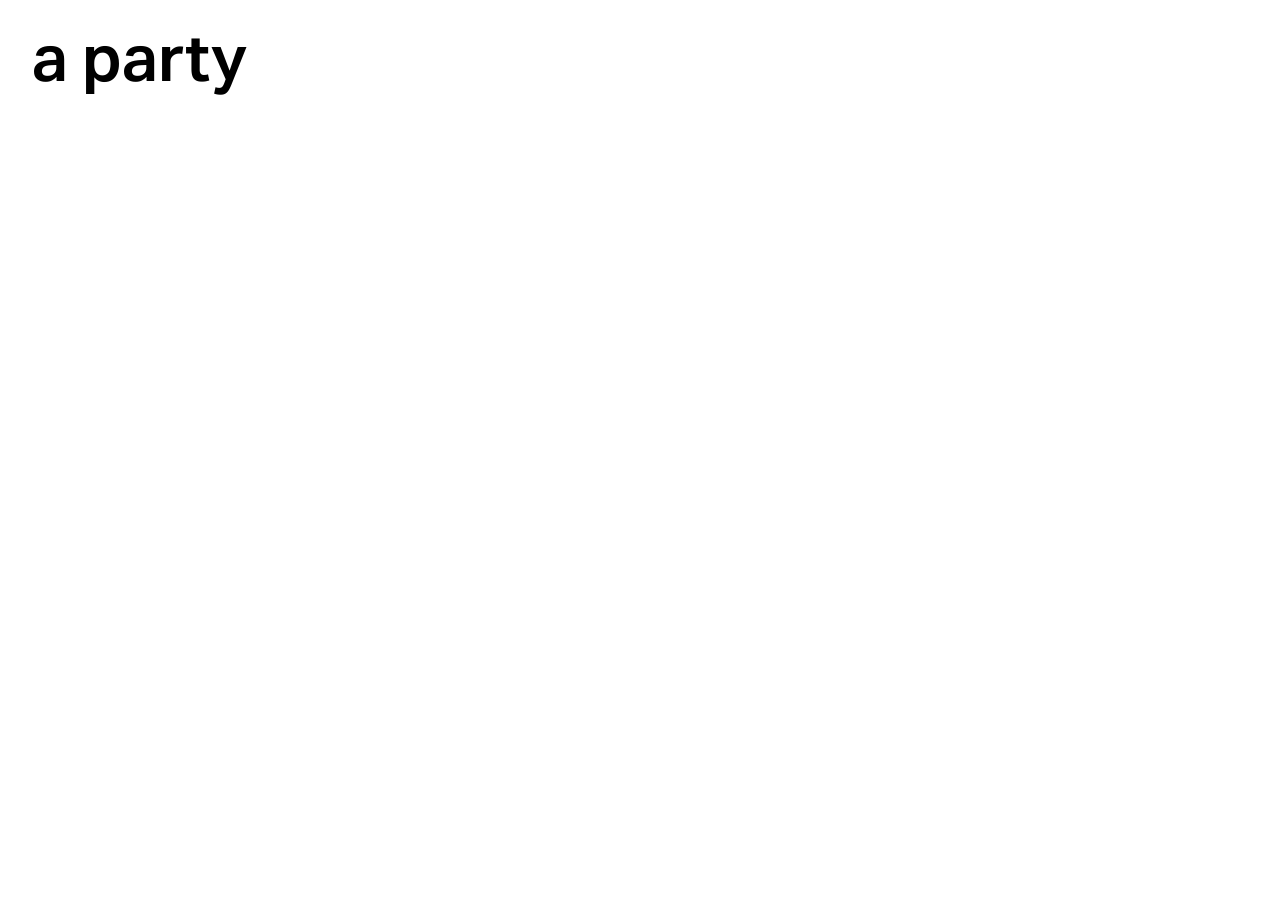
==== nyc/index.html @ 4cf306f3 "first commit" ====
<!DOCTYPE html>
<html lang="en">
	<head>
		<meta charset="utf-8">
		<title>a party</title>
    
		<link rel="stylesheet" href="public/index.css">

	</head>
	<body>
    <div id="heading">
      <h1><a href="../../index.html">a party</a></h1>
    </div>
    <div>
      <iframe   src="https://apartynyc-brody-grays-projects.vercel.app/" ></iframe>
    </div>
		<script type="module" src="./main.js"></script>
	</body>
</html>
---- nyc/public/index.css ----
@media (min-width: 1px), (max-width: 554px){
  @font-face {
    font-family: myFirstFont;
    src: url(/AktivGroteskthin.ttf);
  }
  *{
    font-family: myFirstFont;
  }
  body {
    background-color: white;
    margin: 0;
    
  }
  
  #heading {
    display: flex;
    justify-content: start; /* Spreads items (logo and nav) apart */
    align-items: center;
    padding: 0.45rem 1rem;
  }
  
  
  
  h1 {
    color: rgb(0, 0, 0);
    font-size: 30px;
    margin: 0px;
    font-weight: 100;
    z-index: 9999;
  }
  
  h1 a {
    text-decoration: none; /* Remove underline from the link */
    color: inherit; /* Inherit color from h1 */
  }
  
  h1 a:hover {
    text-decoration: underline; /* Optional: Add underline on hover */
  } 
  
  
  iframe {
    position: fixed ;
    top: 0;
    left: 0;
    width: 100%;
    height: 100%;
    border: none; /* Removes the default iframe border */
    z-index: -1;
  }
  }

@media (min-width: 554px){
    @font-face {
      font-family: myFirstFont;
      src: url(/AktivGroteskthin.ttf);
    }
    *{
      font-family: myFirstFont;
    }
    body {
      background-color: white;
      margin: 0;
      
    }
    
    #heading {
      display: flex;
      justify-content: start; /* Spreads items (logo and nav) apart */
      align-items: center;
      padding: 1rem 2rem;
    }
    
    
    
    h1 {
      color: rgb(0, 0, 0);
      font-size: 65px;
      margin: 0px;
      font-weight: 100;
      z-index: 9999;
    }
    
    h1 a {
      text-decoration: none; /* Remove underline from the link */
      color: inherit; /* Inherit color from h1 */
    }
    
    h1 a:hover {
      text-decoration: underline; /* Optional: Add underline on hover */
    } 
    
    
    iframe {
      position: fixed ;
      top: 0;
      left: 0;
      width: 100%;
      height: 100%;
      border: none; /* Removes the default iframe border */
      z-index: -1;
    }
  }
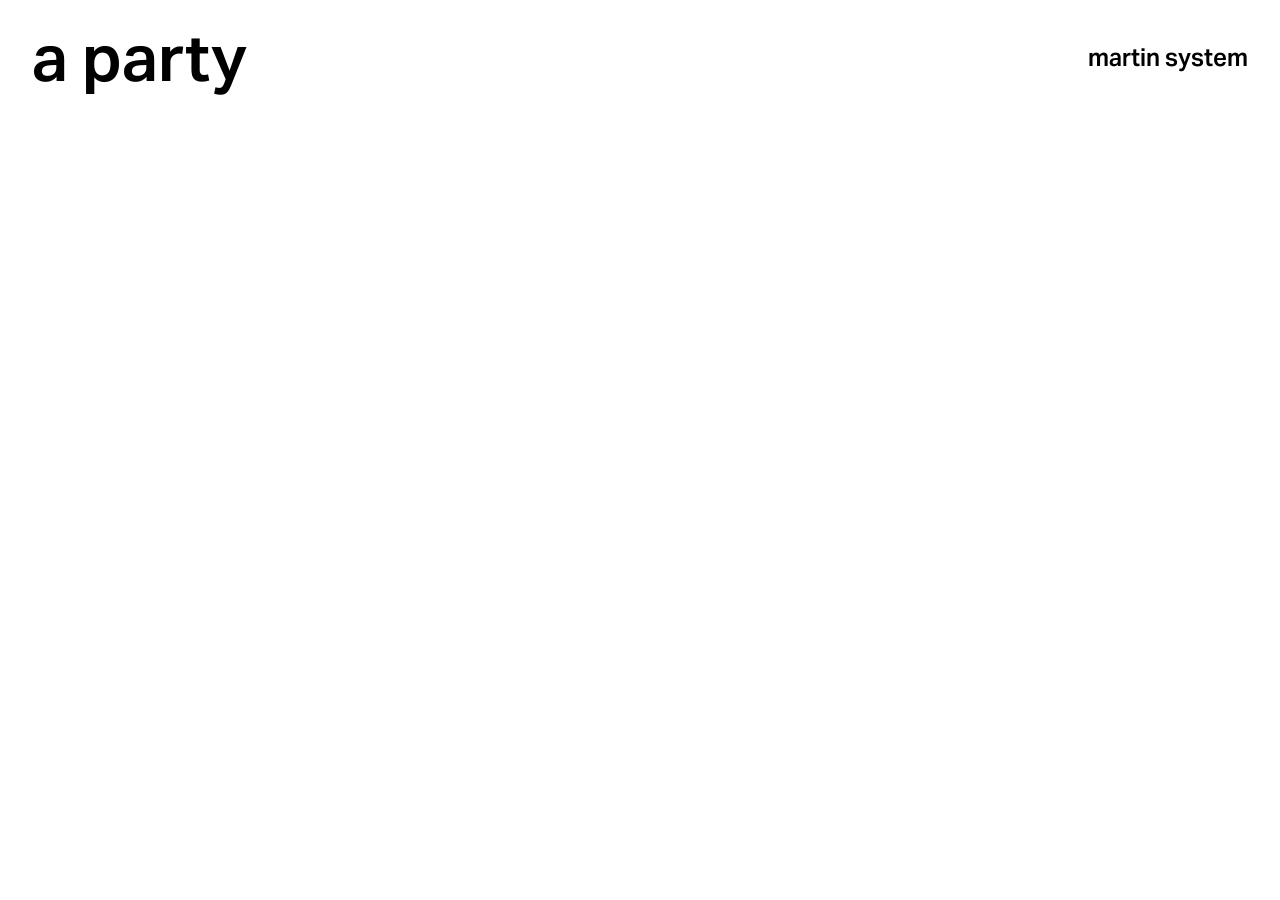
==== commit 0a071d22: "deploy" ====
--- a/nyc/index.html
+++ b/nyc/index.html
@@ -8,12 +8,15 @@
 
 	</head>
 	<body>
-    <div id="heading">
-      <h1><a href="../../index.html">a party</a></h1>
-    </div>
-    <div>
-      <iframe   src="https://apartynyc-brody-grays-projects.vercel.app/" ></iframe>
-    </div>
+		<div id="heading">
+			<h1><a href="../../index.html">a party</a></h1>
+			<nav>
+				<a href="./martin.html" class="nav-link">martin system</a>
+			</nav>
+		</div>
+		<div>
+			<iframe src="https://nycmodel.vercel.app/"></iframe>
+		</div>
 		<script type="module" src="./main.js"></script>
 	</body>
 </html>
--- a/nyc/public/index.css
+++ b/nyc/public/index.css
@@ -9,17 +9,14 @@
   body {
     background-color: white;
     margin: 0;
-    
   }
   
   #heading {
     display: flex;
-    justify-content: start; /* Spreads items (logo and nav) apart */
+    justify-content: space-between; /* Changed to space-between to put nav on right */
     align-items: center;
     padding: 0.45rem 1rem;
   }
-  
-  
   
   h1 {
     color: rgb(0, 0, 0);
@@ -30,78 +27,91 @@
   }
   
   h1 a {
-    text-decoration: none; /* Remove underline from the link */
-    color: inherit; /* Inherit color from h1 */
+    text-decoration: none;
+    color: inherit;
   }
   
   h1 a:hover {
-    text-decoration: underline; /* Optional: Add underline on hover */
-  } 
+    text-decoration: underline;
+  }
   
+  .nav-link {
+    color: black;
+    text-decoration: none;
+    font-size: 18px;
+    font-weight: 100;
+  }
+  
+  .nav-link:hover {
+    text-decoration: underline;
+  }
   
   iframe {
-    position: fixed ;
+    position: fixed;
     top: 0;
     left: 0;
     width: 100%;
     height: 100%;
-    border: none; /* Removes the default iframe border */
+    border: none;
     z-index: -1;
   }
-  }
+}
 
 @media (min-width: 554px){
-    @font-face {
-      font-family: myFirstFont;
-      src: url(/AktivGroteskthin.ttf);
-    }
-    *{
-      font-family: myFirstFont;
-    }
-    body {
-      background-color: white;
-      margin: 0;
-      
-    }
-    
-    #heading {
-      display: flex;
-      justify-content: start; /* Spreads items (logo and nav) apart */
-      align-items: center;
-      padding: 1rem 2rem;
-    }
-    
-    
-    
-    h1 {
-      color: rgb(0, 0, 0);
-      font-size: 65px;
-      margin: 0px;
-      font-weight: 100;
-      z-index: 9999;
-    }
-    
-    h1 a {
-      text-decoration: none; /* Remove underline from the link */
-      color: inherit; /* Inherit color from h1 */
-    }
-    
-    h1 a:hover {
-      text-decoration: underline; /* Optional: Add underline on hover */
-    } 
-    
-    
-    iframe {
-      position: fixed ;
-      top: 0;
-      left: 0;
-      width: 100%;
-      height: 100%;
-      border: none; /* Removes the default iframe border */
-      z-index: -1;
-    }
+  @font-face {
+    font-family: myFirstFont;
+    src: url(/AktivGroteskthin.ttf);
   }
-
-
-
-
+  *{
+    font-family: myFirstFont;
+  }
+  body {
+    background-color: white;
+    margin: 0;
+  }
+  
+  #heading {
+    display: flex;
+    justify-content: space-between; /* Changed to space-between to put nav on right */
+    align-items: center;
+    padding: 1rem 2rem;
+  }
+  
+  h1 {
+    color: rgb(0, 0, 0);
+    font-size: 65px;
+    margin: 0px;
+    font-weight: 100;
+    z-index: 9999;
+  }
+  
+  h1 a {
+    text-decoration: none;
+    color: inherit;
+  }
+  
+  h1 a:hover {
+    text-decoration: underline;
+  }
+  
+  .nav-link {
+    color: black;
+    text-decoration: none;
+    font-size: 24px;
+    font-weight: 100;
+  }
+  
+  .nav-link:hover {
+    text-decoration: underline;
+  }
+  
+  iframe {
+    position: fixed;
+    top: 0;
+    left: 0;
+    width: 100%;
+    height: 100%;
+    border: none;
+    z-index: -1;
+  }
+}
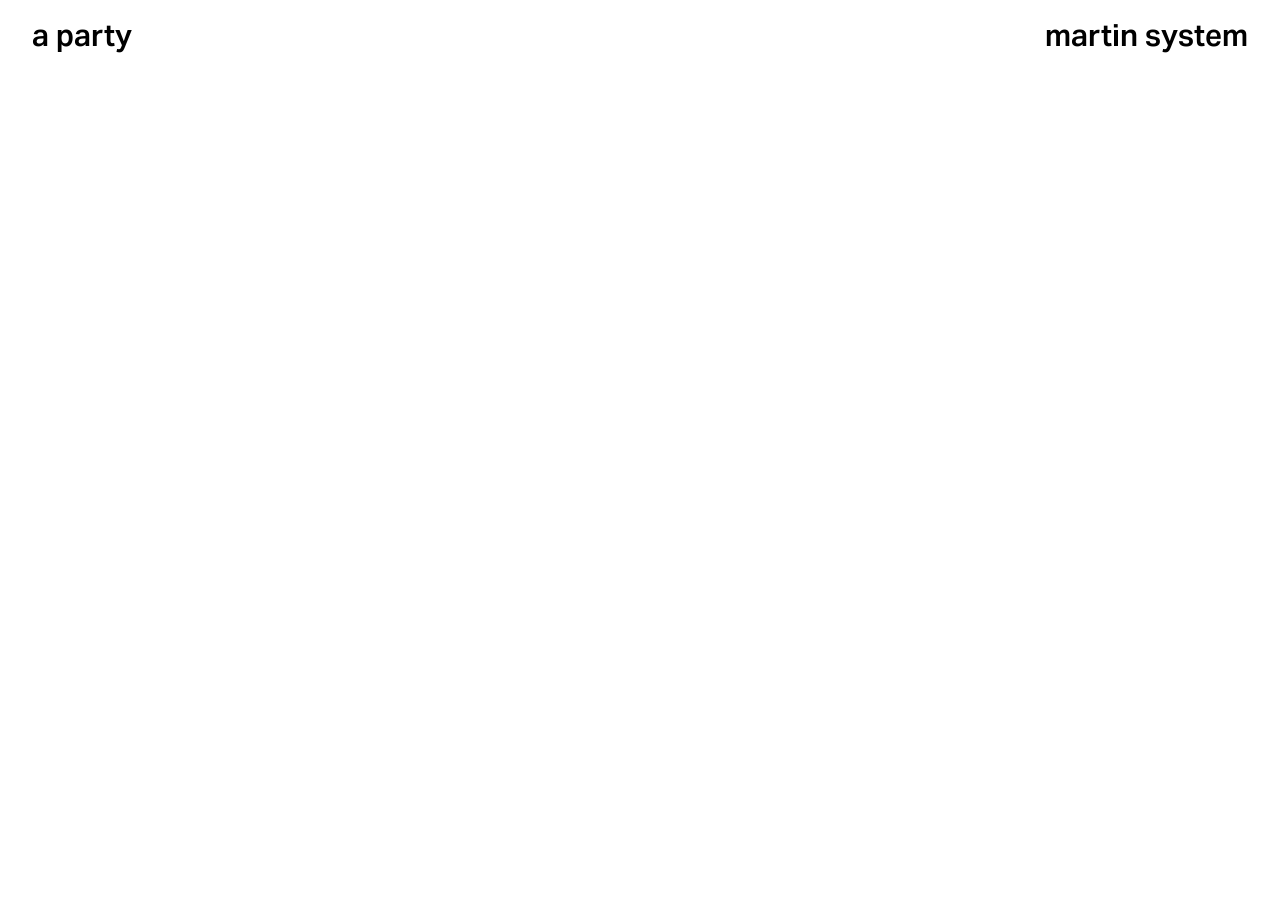
==== commit f59be1b8: "deploy" ====
--- a/nyc/index.html
+++ b/nyc/index.html
@@ -3,7 +3,7 @@
 	<head>
 		<meta charset="utf-8">
 		<title>a party</title>
-    
+		<meta name="viewport" content="width=device-width, initial-scale=1.0">
 		<link rel="stylesheet" href="public/index.css">
 
 	</head>
--- a/nyc/public/index.css
+++ b/nyc/public/index.css
@@ -1,117 +1,67 @@
-@media (min-width: 1px), (max-width: 554px){
-  @font-face {
-    font-family: myFirstFont;
-    src: url(/AktivGroteskthin.ttf);
-  }
-  *{
-    font-family: myFirstFont;
-  }
-  body {
-    background-color: white;
-    margin: 0;
+@font-face {
+  font-family: myFirstFont;
+  src: url(/AktivGroteskthin.ttf);
+}
+
+* {
+  font-family: myFirstFont;
+}
+
+body {
+  background-color: white;
+  margin: 0;
+}
+
+#heading {
+  display: flex;
+  justify-content: space-between;
+  align-items: center;
+  padding: 0.45rem 1rem;
+  z-index: 9999;
+}
+
+h1, .nav-link {
+  color: rgb(0, 0, 0);
+  font-weight: 100;
+  text-decoration: none;
+  margin: 0;
+}
+
+h1 a {
+  text-decoration: none;
+  color: inherit;
+}
+
+h1 a:hover, .nav-link:hover {
+  text-decoration: underline;
+}
+
+iframe {
+  position: fixed;
+  top: 0;
+  left: 0;
+  width: 100%;
+  height: 100%;
+  border: none;
+  z-index: -1;
+}
+
+@media (max-width: 554px) {
+  h1, .nav-link {
+    font-size: 20px;
   }
   
   #heading {
-    display: flex;
-    justify-content: space-between; /* Changed to space-between to put nav on right */
-    align-items: center;
     padding: 0.45rem 1rem;
-  }
-  
-  h1 {
-    color: rgb(0, 0, 0);
-    font-size: 30px;
-    margin: 0px;
-    font-weight: 100;
-    z-index: 9999;
-  }
-  
-  h1 a {
-    text-decoration: none;
-    color: inherit;
-  }
-  
-  h1 a:hover {
-    text-decoration: underline;
-  }
-  
-  .nav-link {
-    color: black;
-    text-decoration: none;
-    font-size: 18px;
-    font-weight: 100;
-  }
-  
-  .nav-link:hover {
-    text-decoration: underline;
-  }
-  
-  iframe {
-    position: fixed;
-    top: 0;
-    left: 0;
-    width: 100%;
-    height: 100%;
-    border: none;
-    z-index: -1;
   }
 }
 
-@media (min-width: 554px){
-  @font-face {
-    font-family: myFirstFont;
-    src: url(/AktivGroteskthin.ttf);
-  }
-  *{
-    font-family: myFirstFont;
-  }
-  body {
-    background-color: white;
-    margin: 0;
+@media (min-width: 554px) {
+  h1, .nav-link {
+    font-size: 30px;
   }
   
   #heading {
-    display: flex;
-    justify-content: space-between; /* Changed to space-between to put nav on right */
-    align-items: center;
     padding: 1rem 2rem;
   }
-  
-  h1 {
-    color: rgb(0, 0, 0);
-    font-size: 65px;
-    margin: 0px;
-    font-weight: 100;
-    z-index: 9999;
-  }
-  
-  h1 a {
-    text-decoration: none;
-    color: inherit;
-  }
-  
-  h1 a:hover {
-    text-decoration: underline;
-  }
-  
-  .nav-link {
-    color: black;
-    text-decoration: none;
-    font-size: 24px;
-    font-weight: 100;
-  }
-  
-  .nav-link:hover {
-    text-decoration: underline;
-  }
-  
-  iframe {
-    position: fixed;
-    top: 0;
-    left: 0;
-    width: 100%;
-    height: 100%;
-    border: none;
-    z-index: -1;
-  }
 }
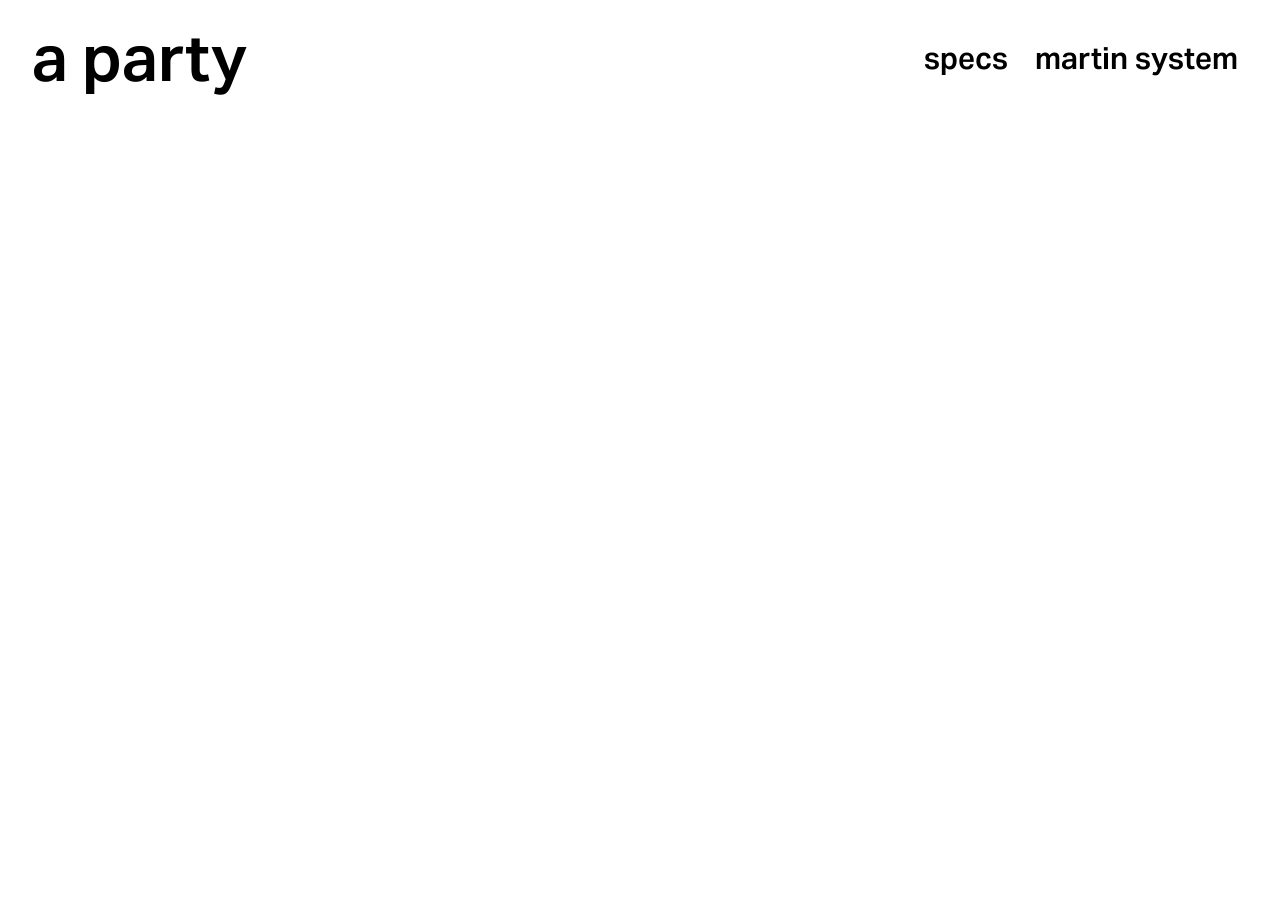
==== commit e984f77a: "deploy" ====
--- a/nyc/index.html
+++ b/nyc/index.html
@@ -11,8 +11,10 @@
 		<div id="heading">
 			<h1><a href="../../index.html">a party</a></h1>
 			<nav>
+				<a href="../specs.html" class="nav-link">specs</a>
 				<a href="./martin.html" class="nav-link">martin system</a>
-			</nav>
+				
+			</nav> 
 		</div>
 		<div>
 			<iframe src="https://nycmodel.vercel.app/"></iframe>
--- a/nyc/public/index.css
+++ b/nyc/public/index.css
@@ -47,21 +47,25 @@
 }
 
 @media (max-width: 554px) {
-  h1, .nav-link {
-    font-size: 20px;
+  .nav-link {
+    font-size: 15px;
+    margin: 5px;
   }
   
   #heading {
-    padding: 0.45rem 1rem;
+    padding: 0rem 1rem;
+    font-size: 15px;
   }
 }
 
 @media (min-width: 554px) {
-  h1, .nav-link {
+  .nav-link {
     font-size: 30px;
+    margin: 10px;
   }
   
   #heading {
     padding: 1rem 2rem;
+    font-size: 32.5px;
   }
 }
